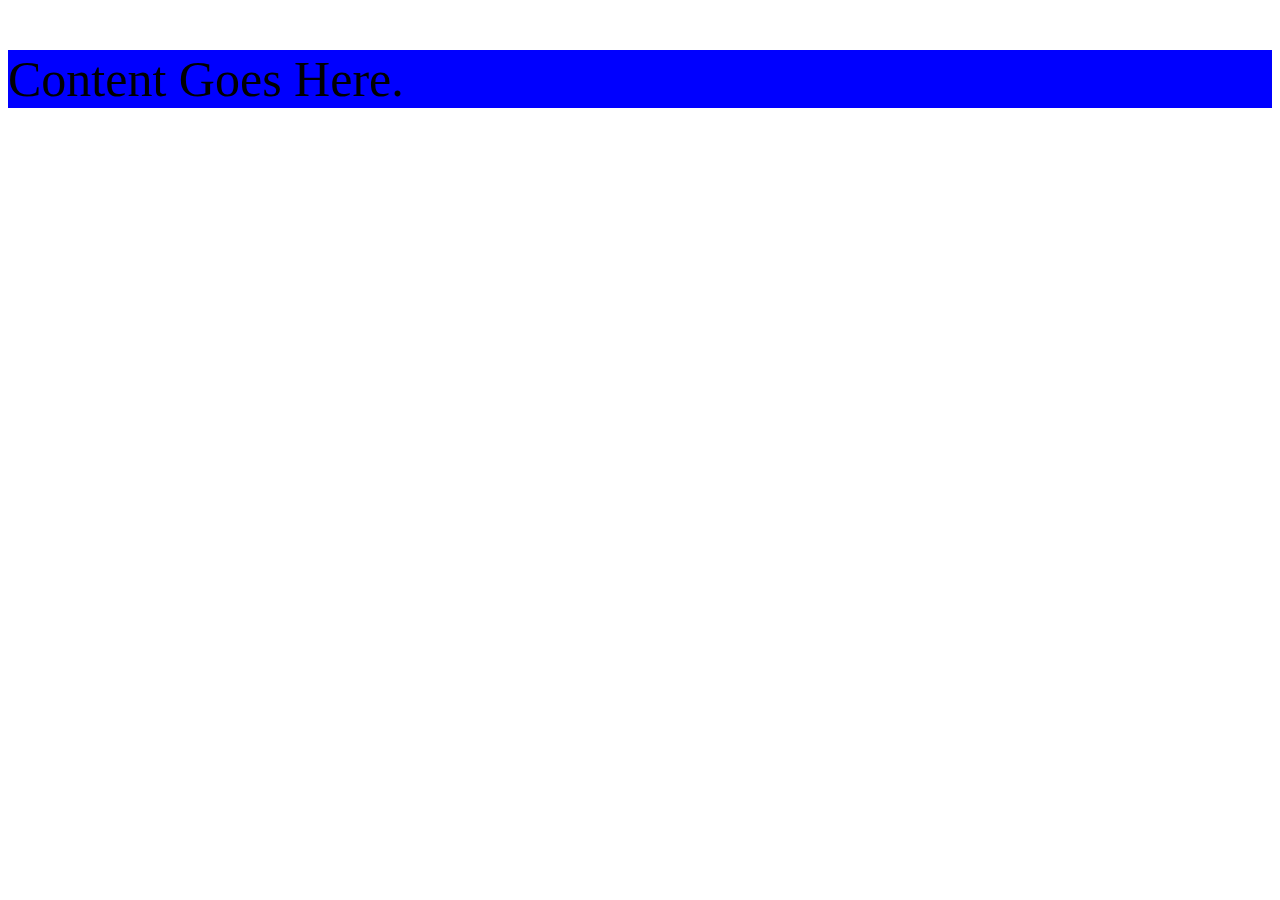
==== about.html @ 2df50880 "add about page" ====
<!doctype html>
<html>
<head>
    <link rel="stylesheet" href="style.css">
<title>About</title>
<meta name="description" content="Our first page">
<meta name="keywords" content="html tutorial template">
</head>
<body>
    <div class="hero">
        <p>Content Goes Here.</p>
    </div>
</body>
</html>
---- style.css ----
.hero {
    background: blue;
    height: 50%vh;
    font-size: 50px;
}
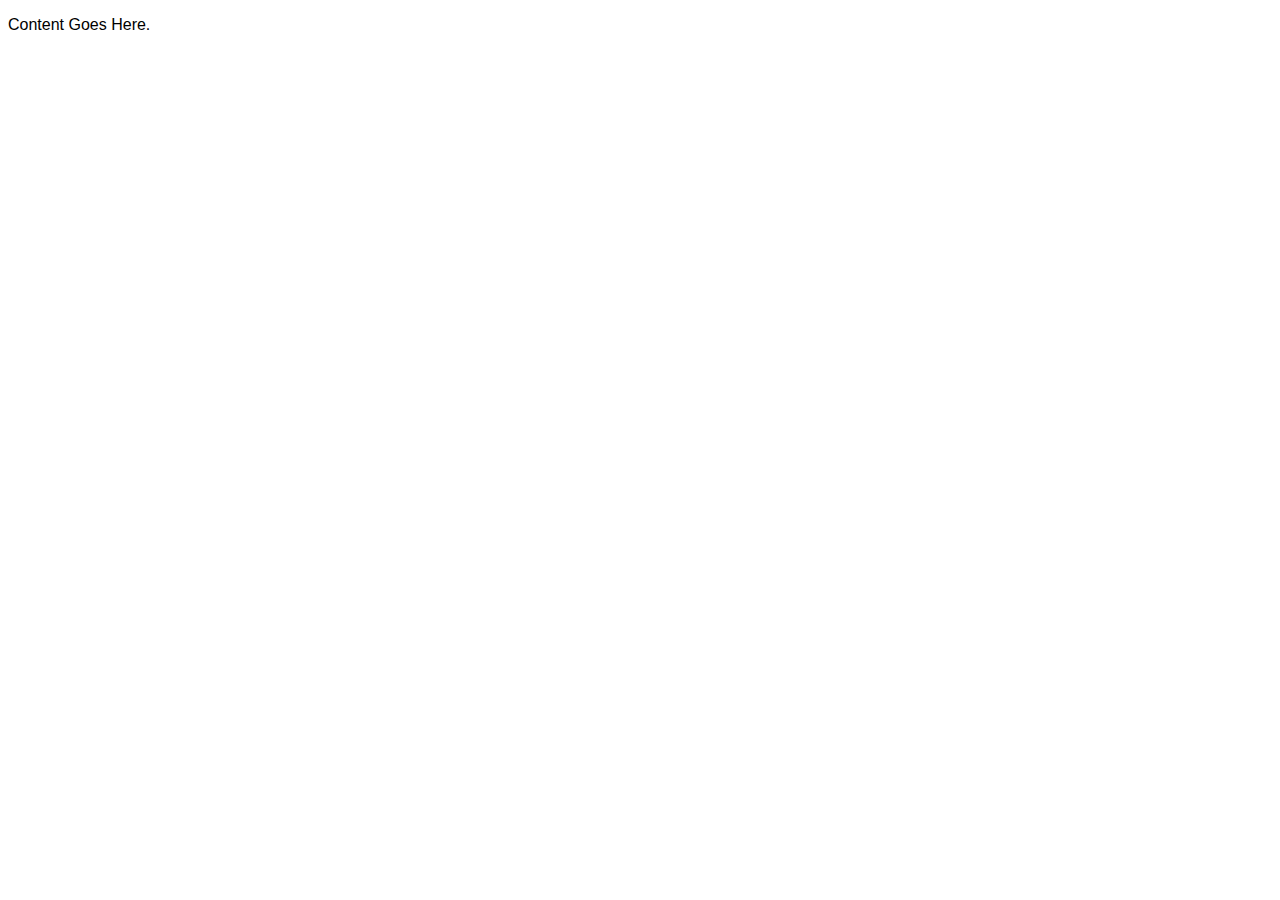
==== commit 88653c3f: "remove hero" ====
--- a/about.html
+++ b/about.html
@@ -7,8 +7,6 @@
 <meta name="keywords" content="html tutorial template">
 </head>
 <body>
-    <div class="hero">
         <p>Content Goes Here.</p>
-    </div>
 </body>
 </html>--- a/style.css
+++ b/style.css
@@ -1,5 +1,31 @@
+body {
+    font-family: "Inter", sans-serif;
+}
+
+
+h1 {
+    font-size: 56px;
+    margin: 56px 0px 20px 0px;
+}
+
+h2 {
+    font-size: 40px;
+    margin: 40px 0px 12px 0px;
+}
+
+p {
+    font-size: 16px;
+    margin: 16px 0px 8px 0px;
+}
+
 .hero {
-    background: blue;
-    height: 50%vh;
-    font-size: 50px;
-}+    background: linear-gradient(286.83deg, #0ABEEB -1.55%, #0F26F7 100%);
+    height: 50vh;
+}
+
+.hero h1 {
+    text-align: center;
+
+}
+
+
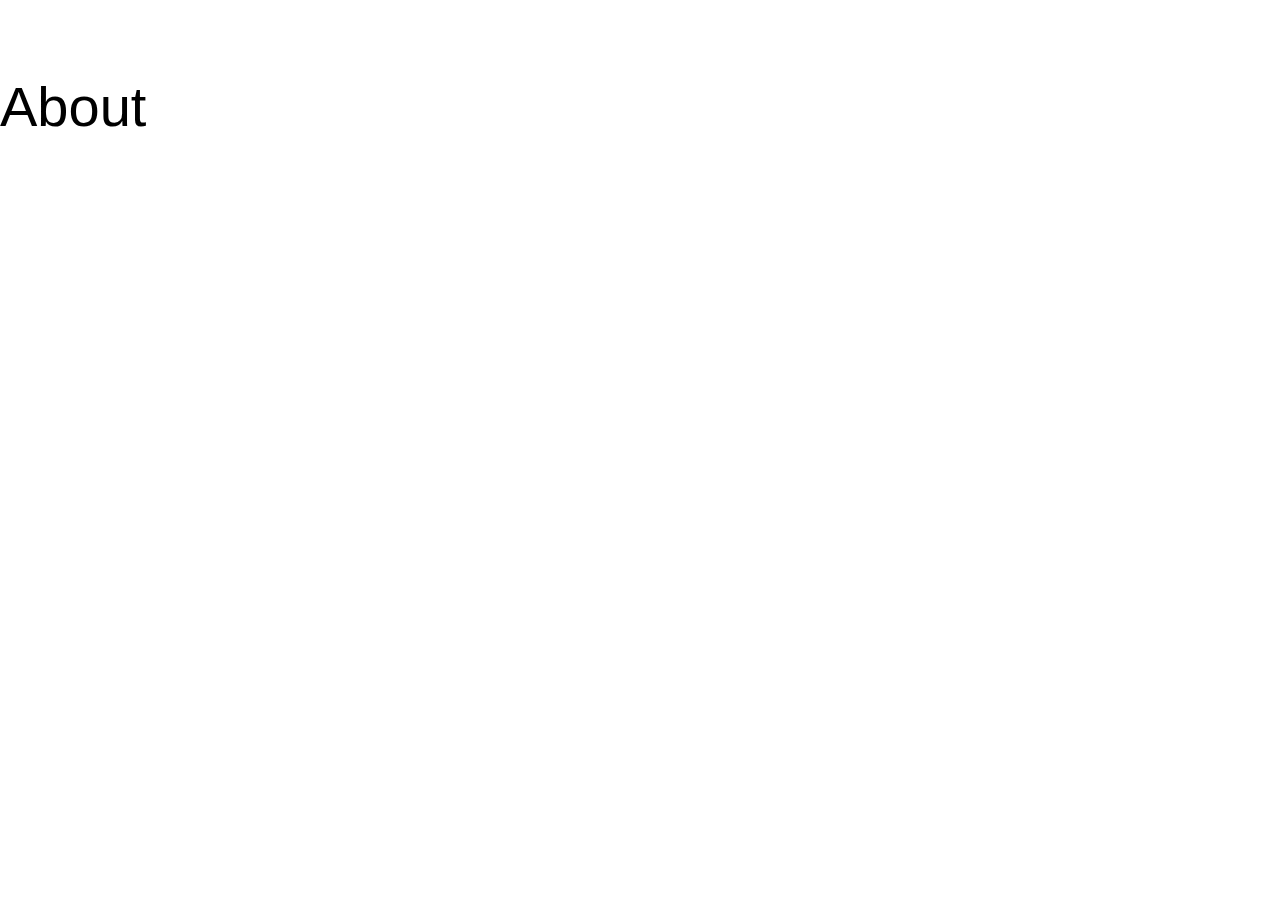
==== commit 78dbda7e: "homepage link" ====
--- a/about.html
+++ b/about.html
@@ -1,12 +1,16 @@
 <!doctype html>
 <html>
 <head>
+    <link rel="shortcut icon" type="image/x-icon" href="files/images/logo-favicon copy.png">
     <link rel="stylesheet" href="style.css">
-<title>About</title>
-<meta name="description" content="Our first page">
-<meta name="keywords" content="html tutorial template">
+<title>Justin Laing | About</title>
 </head>
+<nav>
+    <a href="/">Home</a>
+    <a href="About">About</a>
+    <a href="Contact">Contact</a>
+</nav>
 <body>
-        <p>Content Goes Here.</p>
+        <h1>About</h1>
 </body>
 </html>--- a/style.css
+++ b/style.css
@@ -1,11 +1,12 @@
 body {
     font-family: "Inter", sans-serif;
+    margin: 0;
 }
-
 
 h1 {
     font-size: 56px;
     margin: 56px 0px 20px 0px;
+    font-weight: 400;
 }
 
 h2 {
@@ -18,14 +19,42 @@
     margin: 16px 0px 8px 0px;
 }
 
-.hero {
-    background: linear-gradient(286.83deg, #0ABEEB -1.55%, #0F26F7 100%);
-    height: 50vh;
+a {
+    color: white;
 }
 
-.hero h1 {
-    text-align: center;
+.button-primary {
+    text-decoration: none;
+    border: solid 2px white;
+    border-radius: 8px;
+    color: #1f2937;
+    background: white;
+    padding: 10px 20px;
+    margin: 10px;
+}
 
+.button-secondary {
+    text-decoration: none;
+    border: solid 2px white;
+    border-radius: 8px;
+    padding: 10px 20px;
+    margin: 10px
 }
 
 
+.hero {
+    display: block;
+    background: linear-gradient(286.83deg, #0ABEEB -1.55%, #0F26F7 100%);
+    height: 50vh;
+    color: white;
+    padding: 2em;
+    text-align: center;
+}
+
+.hero .cta-buttons {
+    margin-top: 3em;
+    display: flex;
+    flex-wrap: wrap;
+    justify-content: center;
+}
+
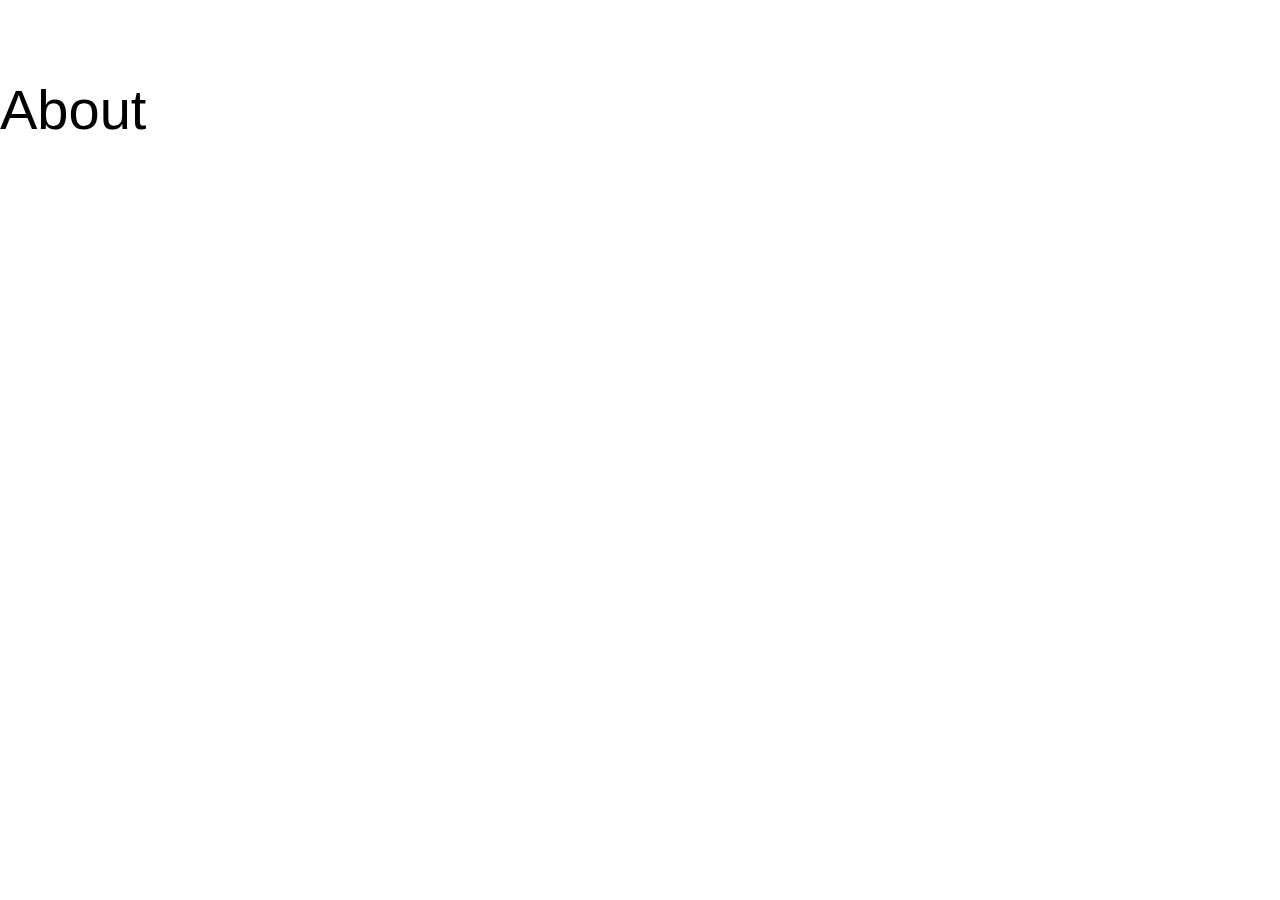
==== commit badc7f25: "hp updates" ====
--- a/about.html
+++ b/about.html
@@ -5,12 +5,12 @@
     <link rel="stylesheet" href="style.css">
 <title>Justin Laing | About</title>
 </head>
-<nav>
-    <a href="/">Home</a>
-    <a href="About">About</a>
-    <a href="Contact">Contact</a>
-</nav>
 <body>
+    <nav>
+        <a href="/">Home</a>
+        <a href="about">About</a>
+        <a href="contact">Contact</a>
+    </nav>
         <h1>About</h1>
 </body>
 </html>--- a/style.css
+++ b/style.css
@@ -1,6 +1,16 @@
 body {
     font-family: "Inter", sans-serif;
     margin: 0;
+}
+
+nav a {
+    text-decoration: none;
+    padding: 0.2em 1.5em;
+    font-size: 18px;
+}
+
+nav a:hover {
+    border-bottom: solid 1px white;
 }
 
 h1 {
@@ -45,7 +55,7 @@
 .hero {
     display: block;
     background: linear-gradient(286.83deg, #0ABEEB -1.55%, #0F26F7 100%);
-    height: 50vh;
+    height: 35vh;
     color: white;
     padding: 2em;
     text-align: center;
@@ -58,3 +68,14 @@
     justify-content: center;
 }
 
+.services {
+    max-width: 1200px;
+    margin-left: auto;
+    margin-right: auto;
+    display: flex;
+    flex-direction: row;
+}
+
+.services .column {
+    padding: 1em;
+}